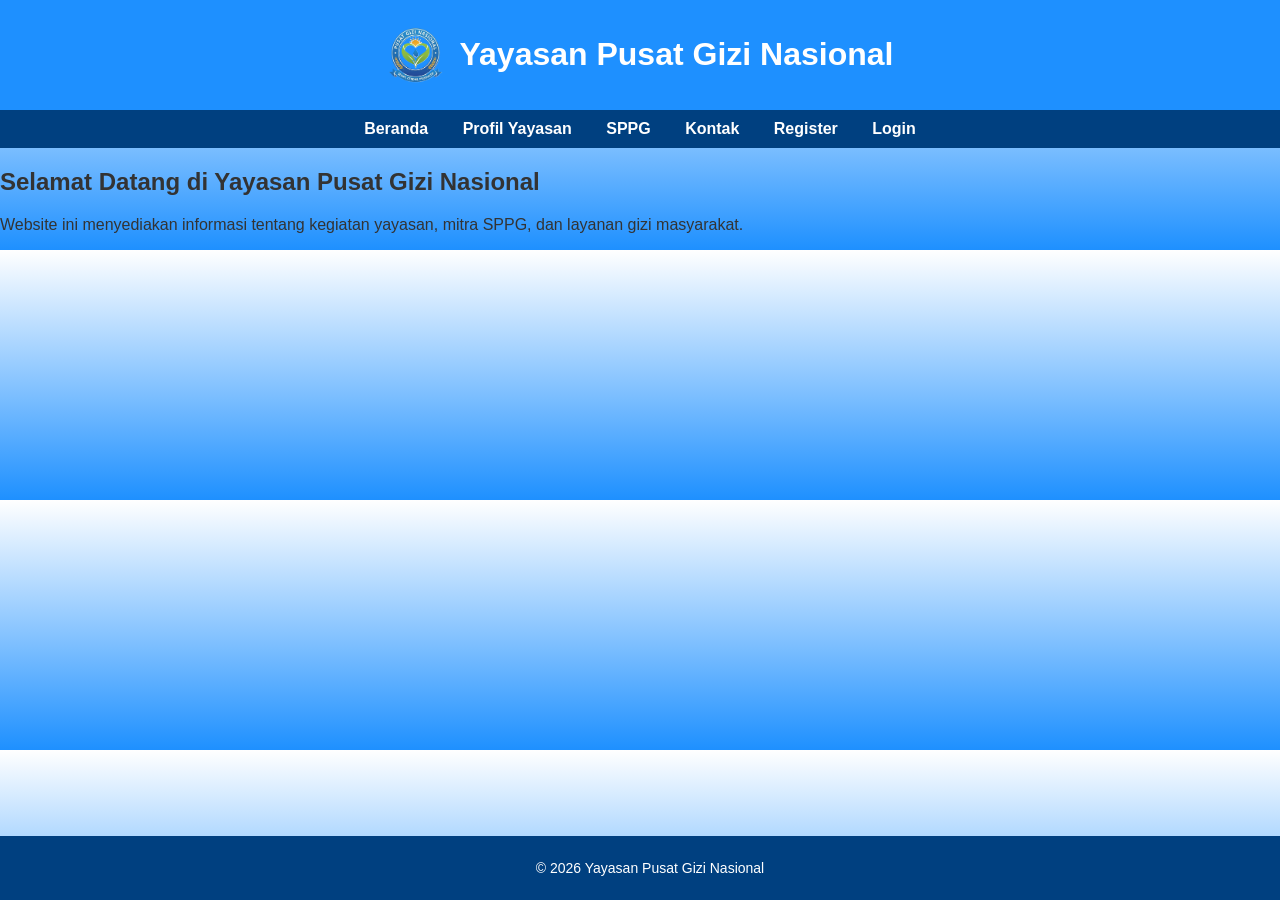
==== beranda.html @ e2f91559 "Add files via upload" ====
<!DOCTYPE html>
<html lang="id">
<head>
  <meta charset="UTF-8">
  <title>Beranda - Yayasan Pusat Gizi Nasional</title>
  <link rel="stylesheet" href="style.css">
</head>
<body>
  <header>
    <div class="header-container">
      <img src="logo.png" alt="Logo Yayasan" class="logo">
      <h1>Yayasan Pusat Gizi Nasional</h1>
    </div>
  </header>

  <nav>
    <a href="beranda.html">Beranda</a>
    <a href="profil.html">Profil Yayasan</a>
    <a href="#">SPPG</a>
    <a href="kontak.html">Kontak</a>
    <a href="register.html">Register</a>
    <a href="login.html">Login</a>
  </nav>

  <main>
    <h2>Selamat Datang di Yayasan Pusat Gizi Nasional</h2>
    <p>Website ini menyediakan informasi tentang kegiatan yayasan, mitra SPPG, dan layanan gizi masyarakat.</p>
  </main>

  <footer>
    <p>&copy; 2026 Yayasan Pusat Gizi Nasional</p>
  </footer>
</body>
</html>
---- style.css ----
/* Umum */
body {
  margin: 0;
  font-family: 'Roboto', sans-serif;
  background: linear-gradient(to bottom, #ffffff, #1e90ff);
  color: #333;
}

/* Header */
header {
  background: #1e90ff;
  color: white;
  padding: 15px 40px;
}

.header-container {
  display: flex;
  align-items: center;
  justify-content: center;
  gap: 15px;
}

.logo {
  height: 60px;
}

/* Navigasi */
nav {
  background: #004080;
  text-align: center;
  padding: 10px;
}

nav a {
  color: white;
  margin: 0 15px;
  text-decoration: none;
  font-weight: bold;
}

nav a:hover {
  text-decoration: underline;
}
/* Dropdown Menu SPPG */
.dropdown {
  display: inline-block;
  position: relative;
}

.dropbtn {
  background: #004080;
  color: white;
  border: none;
  font-weight: bold;
  padding: 10px 15px;
  cursor: pointer;
}

.dropdown-content {
  display: none;
  position: absolute;
  background-color: #ffffff;
  min-width: 250px;
  box-shadow: 0 2px 8px rgba(0,0,0,0.2);
  z-index: 1;
}

.dropdown-content a {
  color: #004080;
  padding: 10px 15px;
  text-decoration: none;
  display: block;
}

.dropdown-content a:hover {
  background-color: #f0f0f0;
}

.dropdown:hover .dropdown-content {
  display: block;
}
/* Pesan Maintenance */
.message {
  max-width: 600px;
  margin: 50px auto;
  background: rgba(255,255,255,0.9);
  padding: 20px;
  border-radius: 8px;
  box-shadow: 0 2px 8px rgba(0,0,0,0.2);
  text-align: center;
}

.button {
  display: inline-block;
  background: #007BFF;
  color: white;
  padding: 10px 20px;
  text-decoration: none;
  border-radius: 5px;
  margin-top: 15px;
}

.button:hover {
  background: #0056b3;
}

/* Sosial Media */
.social {
  text-align: center;
  margin-top: 30px;
}

.social img {
  width: 30px;
  margin: 0 10px;
}

/* Footer */
footer {
  background: #004080;
  color: white;
  text-align: center;
  padding: 10px;
  font-size: 14px;
  position: fixed;
  bottom: 0;
  width: 100%;
}
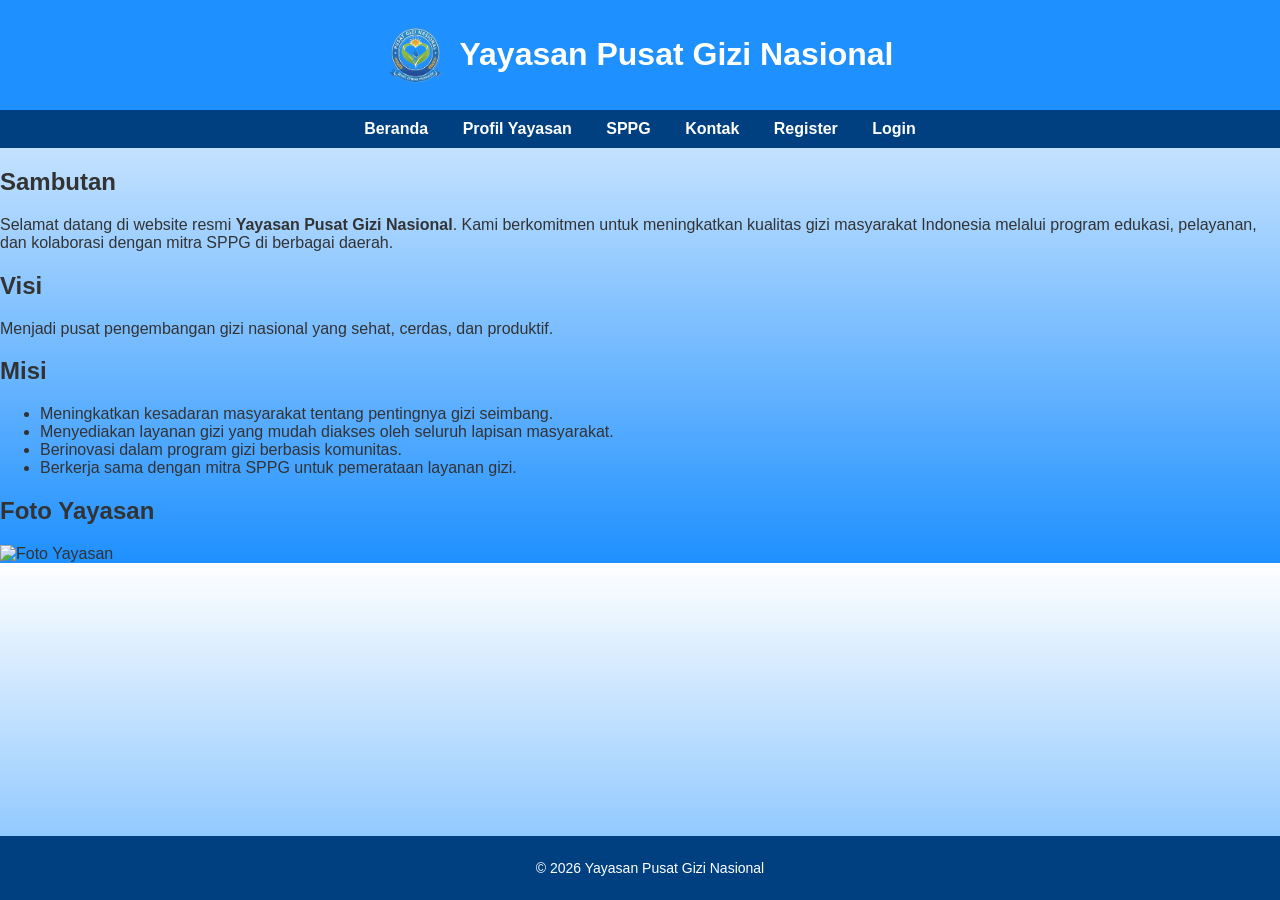
==== commit eb8fd024: "Update beranda.html" ====
--- a/beranda.html
+++ b/beranda.html
@@ -6,6 +6,7 @@
   <link rel="stylesheet" href="style.css">
 </head>
 <body>
+  <!-- Header -->
   <header>
     <div class="header-container">
       <img src="logo.png" alt="Logo Yayasan" class="logo">
@@ -13,6 +14,7 @@
     </div>
   </header>
 
+  <!-- Navigasi -->
   <nav>
     <a href="beranda.html">Beranda</a>
     <a href="profil.html">Profil Yayasan</a>
@@ -22,13 +24,36 @@
     <a href="login.html">Login</a>
   </nav>
 
+  <!-- Konten Beranda -->
   <main>
-    <h2>Selamat Datang di Yayasan Pusat Gizi Nasional</h2>
-    <p>Website ini menyediakan informasi tentang kegiatan yayasan, mitra SPPG, dan layanan gizi masyarakat.</p>
+    <section class="sambutan">
+      <h2>Sambutan</h2>
+      <p>Selamat datang di website resmi <strong>Yayasan Pusat Gizi Nasional</strong>. 
+      Kami berkomitmen untuk meningkatkan kualitas gizi masyarakat Indonesia melalui program edukasi, pelayanan, dan kolaborasi dengan mitra SPPG di berbagai daerah.</p>
+    </section>
+
+    <section class="visi-misi">
+      <h2>Visi</h2>
+      <p>Menjadi pusat pengembangan gizi nasional yang sehat, cerdas, dan produktif.</p>
+
+      <h2>Misi</h2>
+      <ul>
+        <li>Meningkatkan kesadaran masyarakat tentang pentingnya gizi seimbang.</li>
+        <li>Menyediakan layanan gizi yang mudah diakses oleh seluruh lapisan masyarakat.</li>
+        <li>Berinovasi dalam program gizi berbasis komunitas.</li>
+        <li>Berkerja sama dengan mitra SPPG untuk pemerataan layanan gizi.</li>
+      </ul>
+    </section>
+
+    <section class="foto-yayasan">
+      <h2>Foto Yayasan</h2>
+      <img src="https://upload.wikimedia.org/wikipedia/commons/9/9d/Garuda_Pancasila.svg" alt="Foto Yayasan" class="foto">
+    </section>
   </main>
 
+  <!-- Footer -->
   <footer>
     <p>&copy; 2026 Yayasan Pusat Gizi Nasional</p>
   </footer>
 </body>
-</html>+</html>
